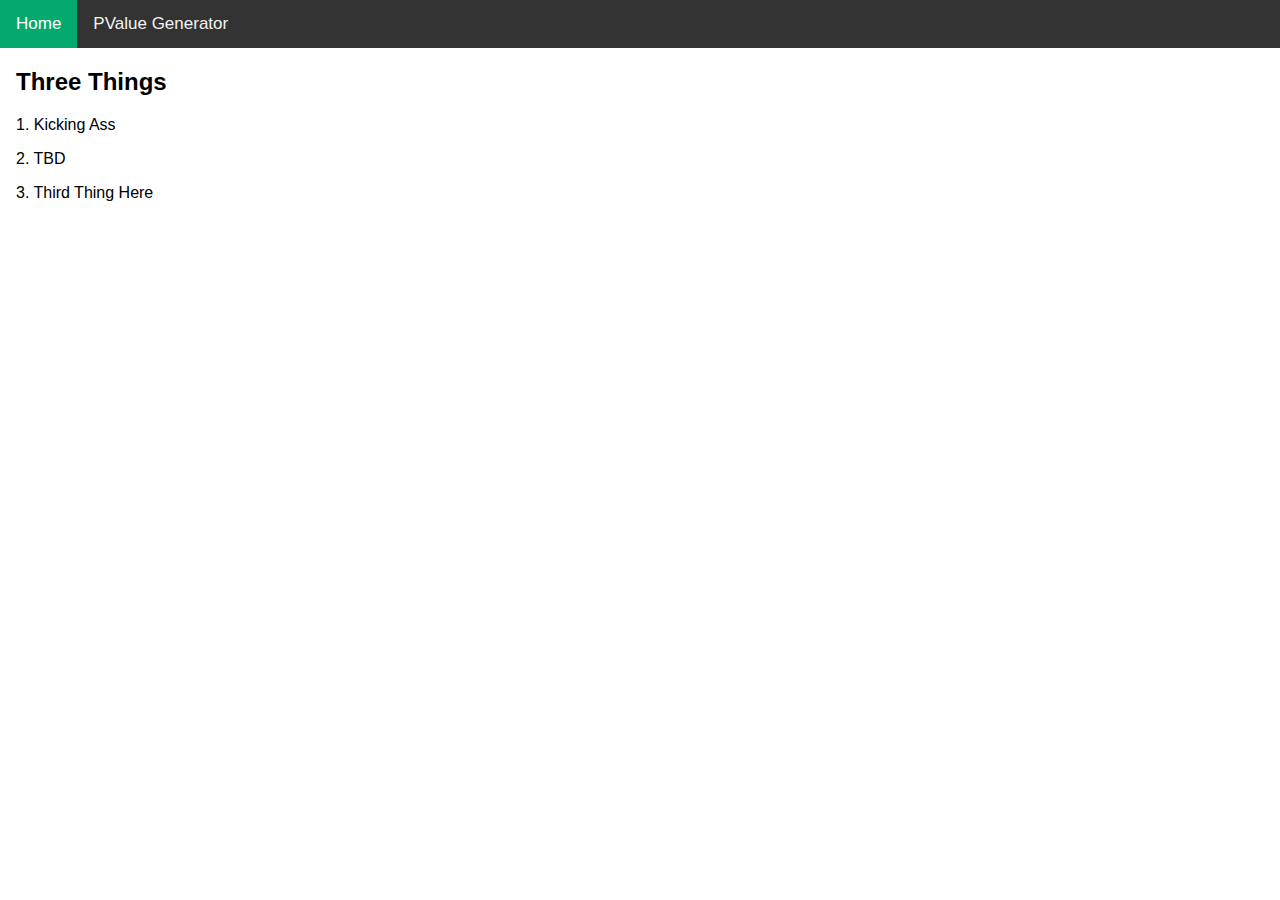
==== Menu.html @ 47e54444 "Add files via upload" ====
<!DOCTYPE html>
<html>
<head>
<meta name="viewport" content="width=device-width, initial-scale=1">
<style>
body {
  margin: 0;
  font-family: Arial, Helvetica, sans-serif;
}

.topnav {
  overflow: hidden;
  background-color: #333;
}

.topnav a {
  float: left;
  color: #f2f2f2;
  text-align: center;
  padding: 14px 16px;
  text-decoration: none;
  font-size: 17px;
}

.topnav a:hover {
  background-color: #ddd;
  color: black;
}

.topnav a.active {
  background-color: #04AA6D;
  color: white;
}
</style>
</head>
<body>

<div class="topnav">
  <a class="active" href="./Menu.html">Home</a>
  <a href="./Pvalue_Generator.html">PValue Generator</a>
</div>

<div style="padding-left:16px">
  <h2>Three Things</h2>
  <p>1. Kicking Ass</p>
  <p>2. TBD</p>
  <p>3. Third Thing Here</p>
</div>

</body>
</html>
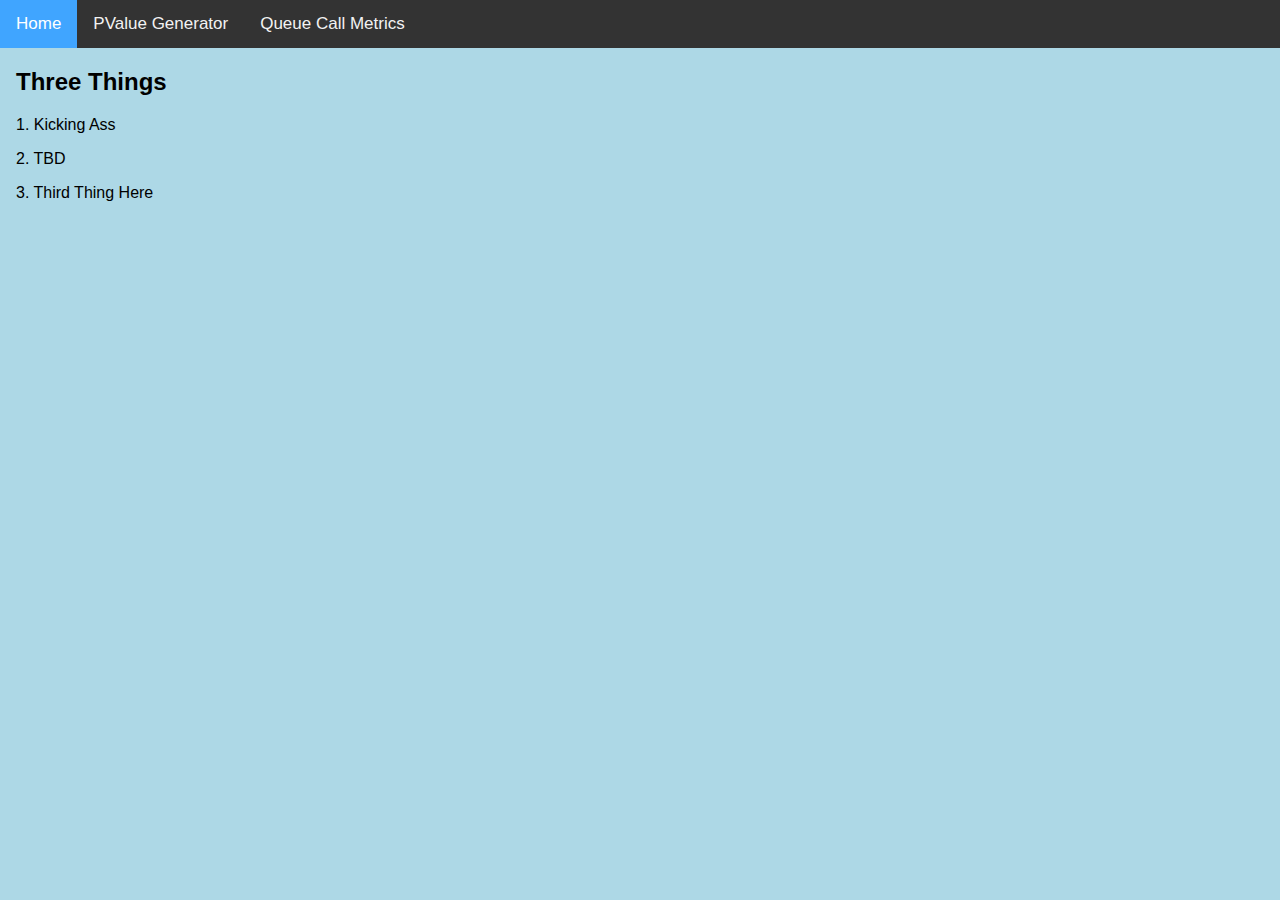
==== commit 70fce13a: "2.0.3" ====
--- a/Menu.html
+++ b/Menu.html
@@ -28,16 +28,24 @@
 }
 
 .topnav a.active {
-  background-color: #04AA6D;
+  background-color: #40A5FF;
   color: white;
+}
+.keytype_Definitions {
+	float: center;
+}
+.Output {
+	float: center;
+	padding: 0px 200px;
 }
 </style>
 </head>
-<body>
+<body style = "background: lightblue;">
 
 <div class="topnav">
   <a class="active" href="./Menu.html">Home</a>
   <a href="./Pvalue_Generator.html">PValue Generator</a>
+  <a href="./Queuecallmetrics.html">Queue Call Metrics</a>
 </div>
 
 <div style="padding-left:16px">
